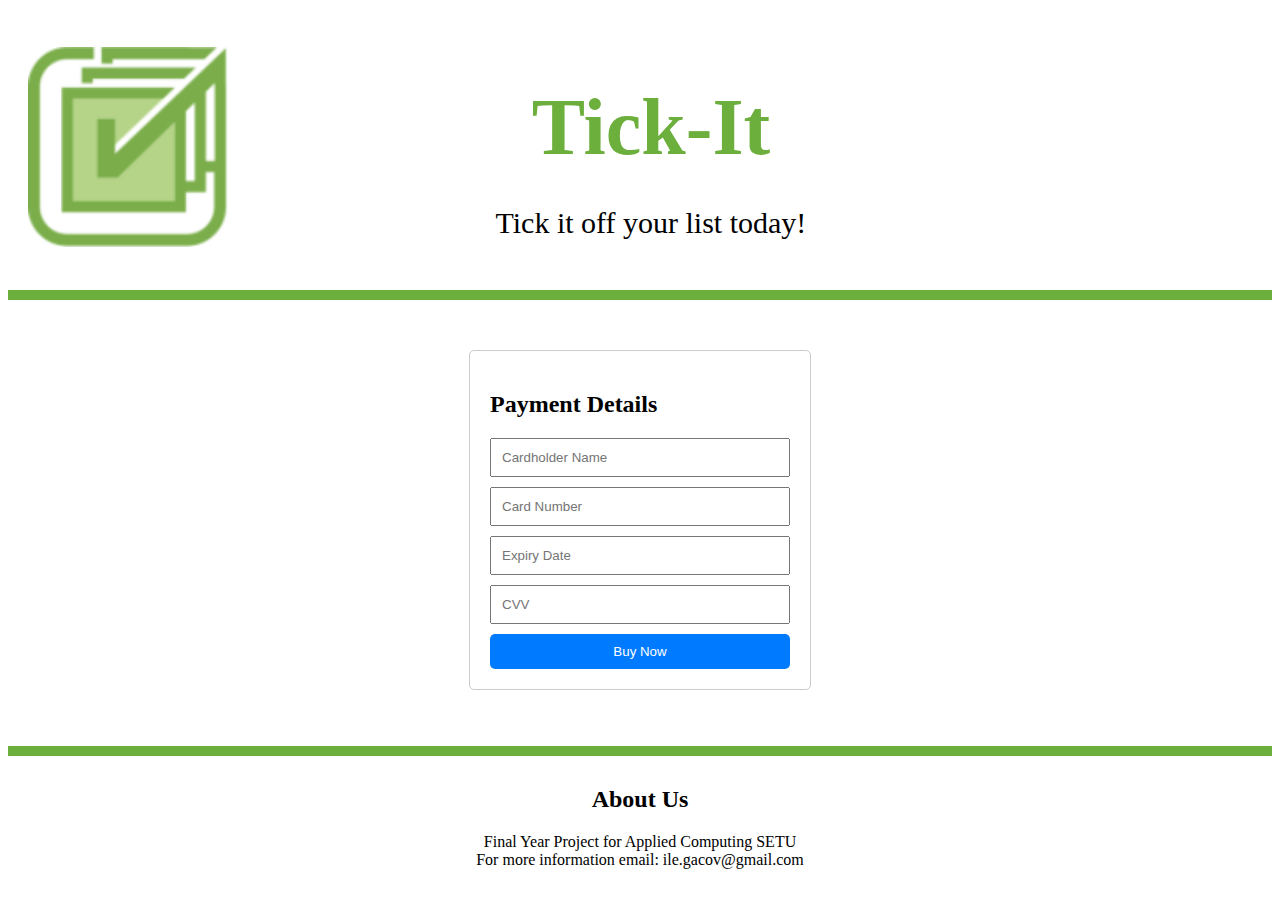
==== buypage.html @ ffa9483d "adding my own simple buy now page" ====
<!DOCTYPE html>
<html lang="en">
<head>
  <meta charset="UTF-8">
  <meta name="viewport" content="width=device-width, initial-scale=1.0">
  <title>Login</title>
  <link rel="stylesheet" href="https://cdnjs.cloudflare.com/ajax/libs/font-awesome/5.15.4/css/all.min.css">
  <link rel="stylesheet" href="styles.css">
</head>
<body>
  <header>
    <div class="logo-container">
      <img src="images/logo.png" alt="Tick-It Events Logo">
    </div>

    <div class="title-container">
      <h1>Tick-It</h1>
      <p class="slogan">Tick it off your list today!</p>
    </div>
    <div class="auth-buttons2">
      <button>Login</button>
      <button>Signup</button>
    </div>
  </header>
  <div class="payment-container">
    <div class="payment-details">
      <h2>Payment Details</h2>
      <input type="text" placeholder="Cardholder Name">
      <input type="text" placeholder="Card Number">
      <input type="text" placeholder="Expiry Date">
      <input type="number" placeholder="CVV">
      <button id="submit-payment">Buy Now</button>
    </div>
  </div>
  
  <br><br><br>
  <div class="green-bar"></div>
  <footer>
    <div class="about-us">
      <h2>About Us</h2>
      <p>Final Year Project for Applied Computing SETU <br>
        For more information email: ile.gacov@gmail.com
      </p>
    </div>
  </footer>

  <script>
    document.addEventListener('DOMContentLoaded', function() {
     const submitPaymentButton = document.getElementById('submit-payment');
       if (submitPaymentButton) {
        submitPaymentButton.addEventListener('click', function() {
      alert('You Purchased the ticket');
      setTimeout(function() {
        window.location.href = 'index.html';
      }, 500); 
    });
    }
  });
  </script>
---- styles.css ----
/* styles.css */

/* Header styles */
header {
    display: flex;
    justify-content: space-between;
    align-items: center;
    padding: 20px;
    color: #6caf3c;
    background-color: #ffffff;
    border-bottom: 10px solid #6caf3c;
  }
  
  /* Logo styles */
  .logo-container img {
    width: 200px;
    height: 200px;
  }
  
  /* Title and Slogan styles */
  .title-container {
    text-align: center;
    font-size: 40px;
  }

  .title {
    font-size: 52px;
    margin-bottom: 5px; 
  }
  
  .slogan {
    font-size: 30px;
    color: black;
    margin-top: -20px;
  }

  .auth-buttons {
    margin-top: -180px; 
  }
  
  /* Auth buttons styles */
  .auth-buttons button {
    padding: 10px 20px;
    margin-left: 10px;
    border: none;
    background-color: #007bff;
    color: white;
    cursor: pointer;
  }

  .auth-buttons2 {
    margin-top: -180px; 
  }
  
  /* Auth buttons styles */
  .auth-buttons2 button {
    padding: 10px 20px;
    margin-left: 10px;
    border: none;
    background-color: white;
    color: white;
    cursor: pointer;
  }

  /* Header Controls */
  .header-controls {
    display: flex;
    align-items: center;
    justify-content: center; 
    margin-top: 2px 
  }

  .filter-button,
  .add-event-button {
    padding: 10px 20px;
    margin: 0 10px;
    border: none;
    background-color: #007bff;
    color: white;
    cursor: pointer;
  }

  .filter-button i {
    margin-left: 8px;
  }
  
  .search-bar {
    padding: 10px;
    margin: 0 10px; 
    border: 1px solid #ccc;
    border-radius: 3px;
    width: 1000px; 
  }

  .green-bar {
    height: 10px;
    background-color: #6caf3c; 
    margin-top: 2px;
  }
  
  footer {
    background-color: #ffffff;
    padding: 10px;
    text-align: center;
  }
  
  /* About Us section styles */
  .about-us {
    max-width: 600px; 
    margin: 0 auto; 
  }
  
  .about-us h2 {
    font-size: 24px;
  }
  
  .about-us p {
    font-size: 16px;
    color: black;
  }

 /* Styles for each event */
.event {
  border: 1px solid #000000;
  border-radius: 10px;
  padding: 10px;
  margin-bottom: 20px;
  background-color: #add67d;
}

.event h2 {
  font-size: 35px;
  margin-bottom: 5px;
}

/* Styles for each event */
.event {
  border: 1px solid #ccc;
  padding: 10px;
  margin-bottom: 20px;
  border-radius: 10px; 
  position: relative; 
}

/* Styles for buttons */

.event .view-button {
  padding: 10px 20px;
  background-color: #916ea3;
  color: white;
  border: none;
  border-radius:10px;
  cursor: pointer;
  position: absolute;
}

.event .buy-ticket-button {
  padding: 10px 20px;
  background-color: #a30c0c;
  color: white;
  border: none;
  border-radius:10px;
  cursor: pointer;
  position: absolute;
}

/* View button */
.event .view-button {
  bottom: 50px;
  right: 150px; 
}

/* Buy ticket button */
.event .buy-ticket-button {
  bottom: 50px;
  right: 30px;
}

#apply-filter-button {
  background-color: #007bff;
  border: none;
  color: white;
  padding: 5px;
  text-align: center;
  text-decoration: none;
  display: inline-block;
  font-size: 16px;
  margin: 4px 2px;
  cursor: pointer;
  border-radius: 8px;
}

.signup-container {
  margin: 0 auto; 
  width: 300px;
  text-align: center; 
}

.signup-form {
  margin-top: 20px;
}

.login-container {
  margin: 0 auto; 
  width: 300px;
  text-align: center; 
}

.login-form {
  margin-top: 20px;
}

.form-group {
  margin-bottom: 10px; 
}

label {
  display: block; 
}

input[type="email"],
input[type="password"],
input[type="pin"] {
  width: 100%;
  padding: 5px; 
  box-sizing: border-box;
}

button[type="submit"] {
  width: 100%; 
  padding: 10px;
}
.payment-container {
  display: flex;
  flex-direction: column;
  align-items: center;
  justify-content: center;
  margin-top: 50px;
}

.payment-details {
  width: 300px;
  padding: 20px;
  border: 1px solid #ccc;
  border-radius: 5px;
}

.payment-details input[type="text"],
.payment-details input[type="number"],
.payment-details input[type="date"] {
  width: 100%;
  padding: 10px;
  margin-bottom: 10px;
  box-sizing: border-box;
}

.payment-details button {
  width: 100%;
  padding: 10px;
  background-color: #007bff;
  color: white;
  border: none;
  border-radius: 5px;
  cursor: pointer;
}

.payment-details button:hover {
  background-color: #0056b3;
}
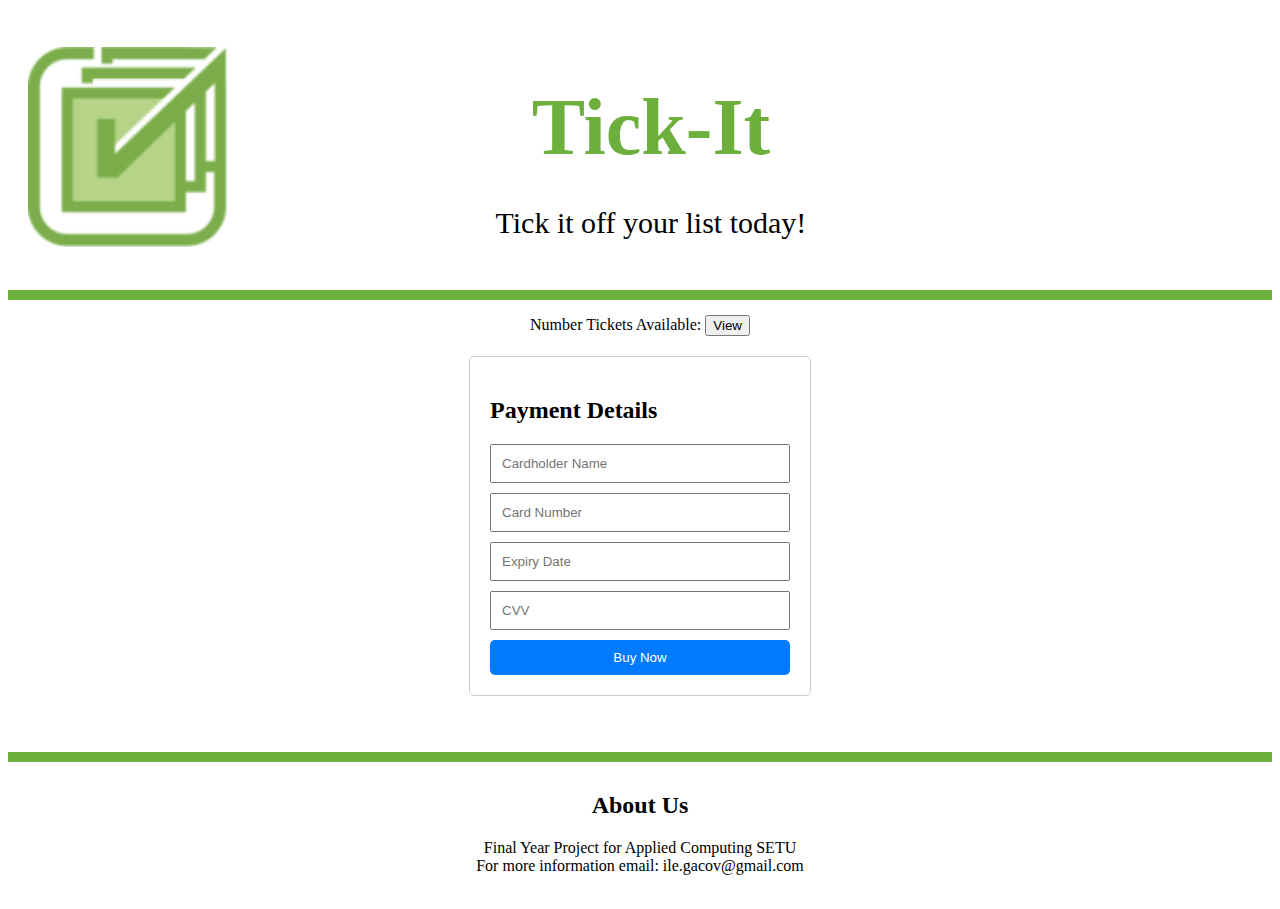
==== commit 2bfa4bac: "AWS integration with Ticket count and decrementing the count" ====
--- a/buypage.html
+++ b/buypage.html
@@ -3,7 +3,7 @@
 <head>
   <meta charset="UTF-8">
   <meta name="viewport" content="width=device-width, initial-scale=1.0">
-  <title>Login</title>
+  <title>Buy Ticket</title>
   <link rel="stylesheet" href="https://cdnjs.cloudflare.com/ajax/libs/font-awesome/5.15.4/css/all.min.css">
   <link rel="stylesheet" href="styles.css">
 </head>
@@ -22,6 +22,7 @@
       <button>Signup</button>
     </div>
   </header>
+  <div class="ticket-count">Number Tickets Available: <button onclick="viewTicketCount()">View</button></div>
   <div class="payment-container">
     <div class="payment-details">
       <h2>Payment Details</h2>
@@ -44,16 +45,4 @@
     </div>
   </footer>
 
-  <script>
-    document.addEventListener('DOMContentLoaded', function() {
-     const submitPaymentButton = document.getElementById('submit-payment');
-       if (submitPaymentButton) {
-        submitPaymentButton.addEventListener('click', function() {
-      alert('You Purchased the ticket');
-      setTimeout(function() {
-        window.location.href = 'index.html';
-      }, 500); 
-    });
-    }
-  });
-  </script>+  <script src="buytickescript.js"></script>--- a/styles.css
+++ b/styles.css
@@ -235,7 +235,7 @@
   flex-direction: column;
   align-items: center;
   justify-content: center;
-  margin-top: 50px;
+  margin-top: 5px;
 }
 
 .payment-details {
@@ -267,3 +267,7 @@
 .payment-details button:hover {
   background-color: #0056b3;
 }
+.ticket-count {
+  text-align: center;
+  padding: 15px;
+}